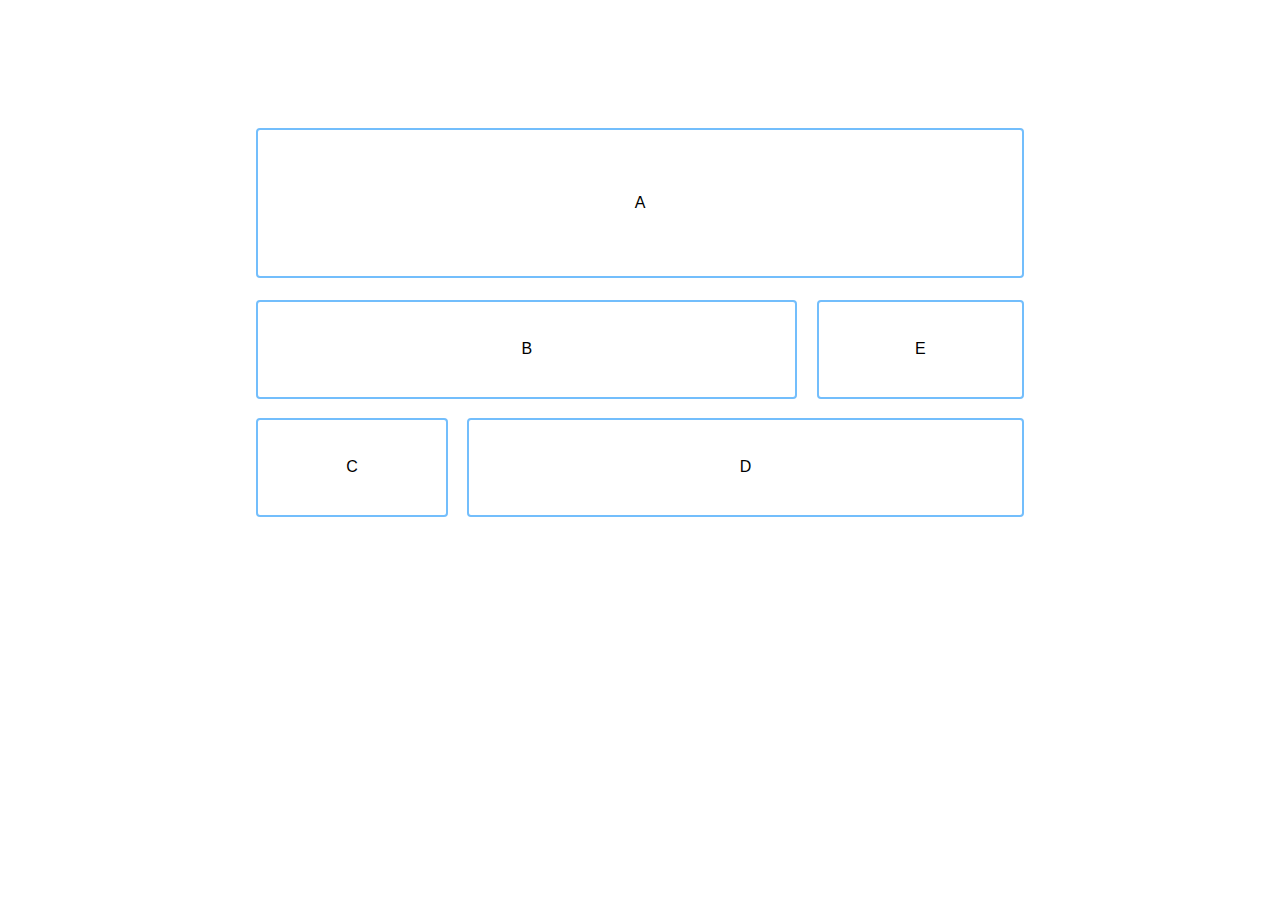
==== html/card-layout-2.html @ d6c2ba6b "Add summary of what it was like to work on each exercise and include solution files as well as main " ====
<!DOCTYPE html>
<html lang='en'>
    <head>
        <meta charset='utf-8'/>
        <title>Card Layout 2</title>
        <meta name='viewport' content='width=device-width, initial-scale=1'/>
        <link href='../css/card-layout-2.css' rel='stylesheet'/>
    </head>
    <body>
        <section class='encaser'>
            <div class='box box-a'>A</div>
            <div class='block'>
                <div class='box box-b'>B</div>
                <div class='box box-c'>C</div>
                <div class='box box-d'>D</div>
                <div class='box box-e'>E</div>
            </div>
        </section>
        <!--<section class='encaser'>
            <div class='block-1'>
                <div class='box box-a'>A</div>
            </div>
            <div class='block-2'>
                <div class='box box-b'>B</div>
                <div class='box box-c'>E</div>
            </div>
            <div class='block-3'>
                <div class='box box-d'>C</div>
                <div class='box box-e'>D</div>
            </div>
        </section>-->
    </body>
</html>
---- css/card-layout-2.css ----
html, *, *:before, *:after {
    box-sizing: border-box;
}

body {
    font-family: sans-serif;
    margin: 0;
}

.encaser {
    align-items: center;
    /* border: .25em dashed salmon; */
    display: flex;
    flex-direction: column;
    margin: 0 auto;
    min-height: 100vh;
    padding: 2.5% 0;
}

.box {
    border: .15em solid #73befc;
    border-radius: .25em;
    display: flex;
    justify-content: center;
    padding: 5% 0;
}

.block {
    /* border: .45em dotted rgba(255, 255, 119, 0.911); */
    display: flex;
    flex-wrap: wrap;
    width: 80%;
}

.box-a {
    margin-bottom: 2.5%;
    width: 80%;
}

.box-b {
    margin-bottom: 2.5%;
    width: 100%;
}

.box-c {
    margin-right: 2.5%;
    order: 1;
    width: 48.75%;
}

.box-d {
    order: 1;
    width: 48.75%;
}

.box-e {
    margin-bottom: 2.5%;
    width: 100%;
}

@media only screen and (min-width: 22.55rem) { /* 451px; browser's font size is 20 */
    .encaser {
        padding: 10% 0;
    }

    .block {
        /* border: .45em dotted rgba(255, 255, 119, 0.911); */
        /* padding-bottom: 2.5%; */
        width: 60%;
    }

    .box-a {
        margin-bottom: 1.7%;
        width: 60%;
    }
    
    .box-b {
        margin-right: 2.5%;
        width: 70.5%;
    }
    
    .box-c {
        /* margin-right: .45em; */
        width: 25%;
    }
    
    .box-d {
        width: 72.5%;
    }
    
    .box-e {
        /* margin-bottom: 0; */
        width: 27%;
    }
}
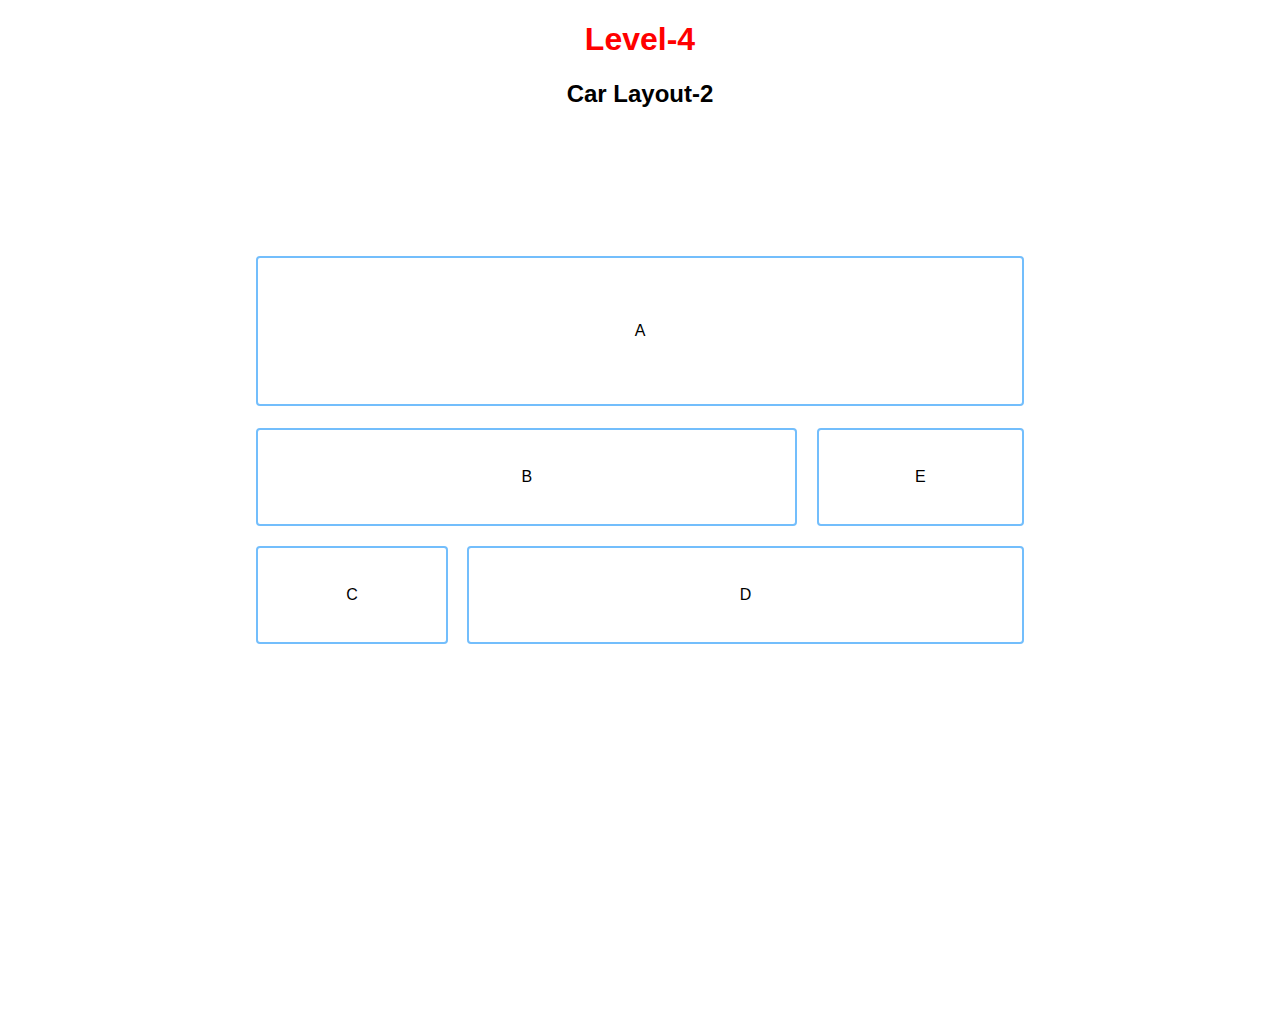
==== commit 40a007a1: "Add h1 and h2 headers to each exercise solution so they match the exercise screenshot." ====
--- a/html/card-layout-2.html
+++ b/html/card-layout-2.html
@@ -7,6 +7,8 @@
         <link href='../css/card-layout-2.css' rel='stylesheet'/>
     </head>
     <body>
+        <h1>Level-4</h1>
+        <h2>Car Layout-2</h2>
         <section class='encaser'>
             <div class='box box-a'>A</div>
             <div class='block'>
--- a/css/card-layout-2.css
+++ b/css/card-layout-2.css
@@ -5,6 +5,15 @@
 body {
     font-family: sans-serif;
     margin: 0;
+}
+
+h1 {
+    color: red;
+    text-align: center;
+}
+
+h2 {
+    text-align: center;
 }
 
 .encaser {
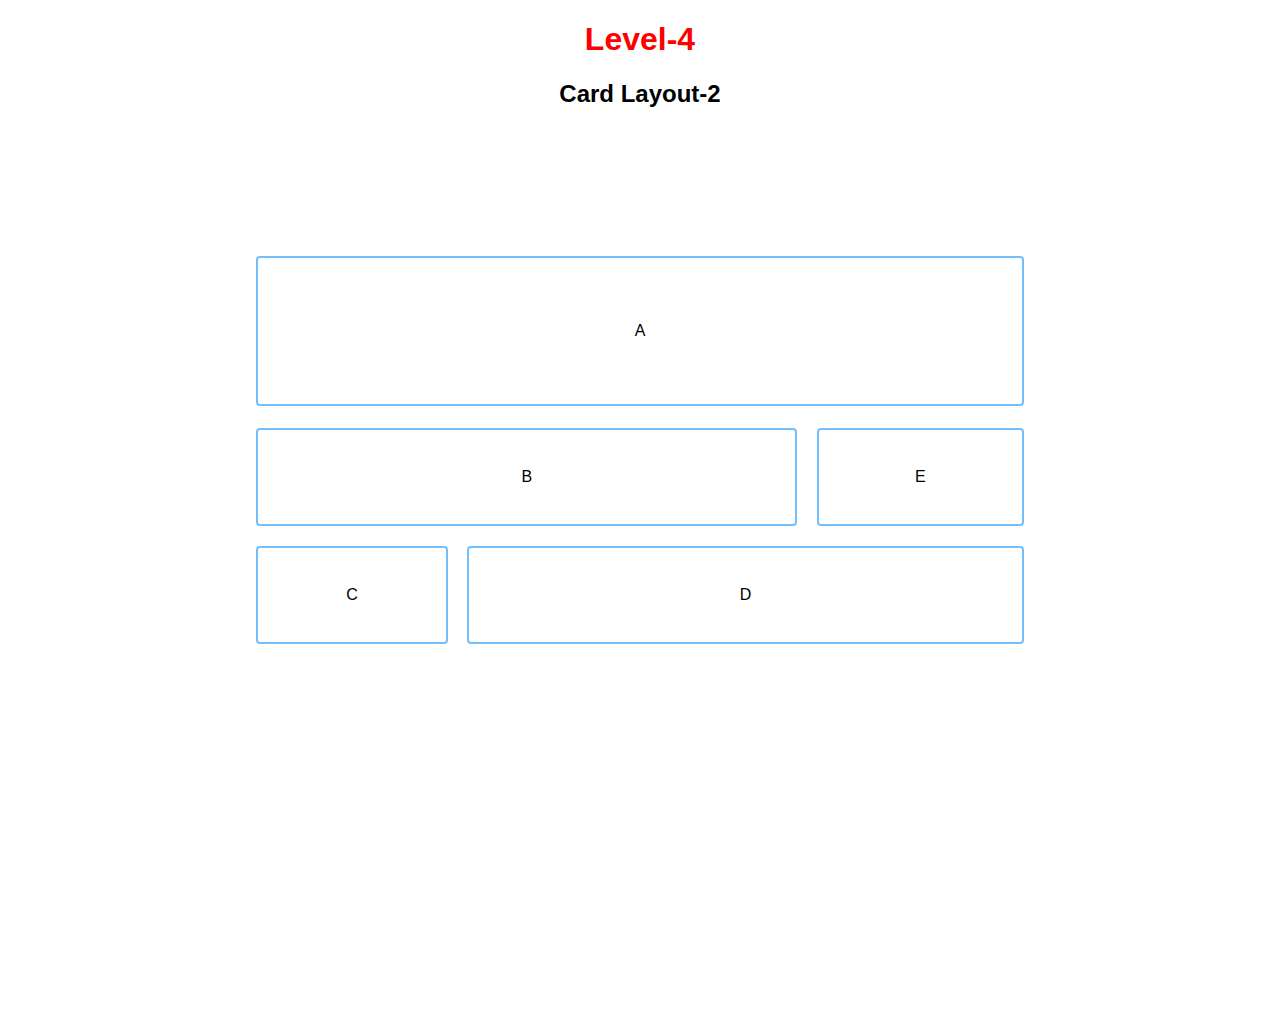
==== commit 046f0cb3: "Fix typo in header." ====
--- a/html/card-layout-2.html
+++ b/html/card-layout-2.html
@@ -8,7 +8,7 @@
     </head>
     <body>
         <h1>Level-4</h1>
-        <h2>Car Layout-2</h2>
+        <h2>Card Layout-2</h2>
         <section class='encaser'>
             <div class='box box-a'>A</div>
             <div class='block'>
@@ -18,18 +18,5 @@
                 <div class='box box-e'>E</div>
             </div>
         </section>
-        <!--<section class='encaser'>
-            <div class='block-1'>
-                <div class='box box-a'>A</div>
-            </div>
-            <div class='block-2'>
-                <div class='box box-b'>B</div>
-                <div class='box box-c'>E</div>
-            </div>
-            <div class='block-3'>
-                <div class='box box-d'>C</div>
-                <div class='box box-e'>D</div>
-            </div>
-        </section>-->
     </body>
 </html>